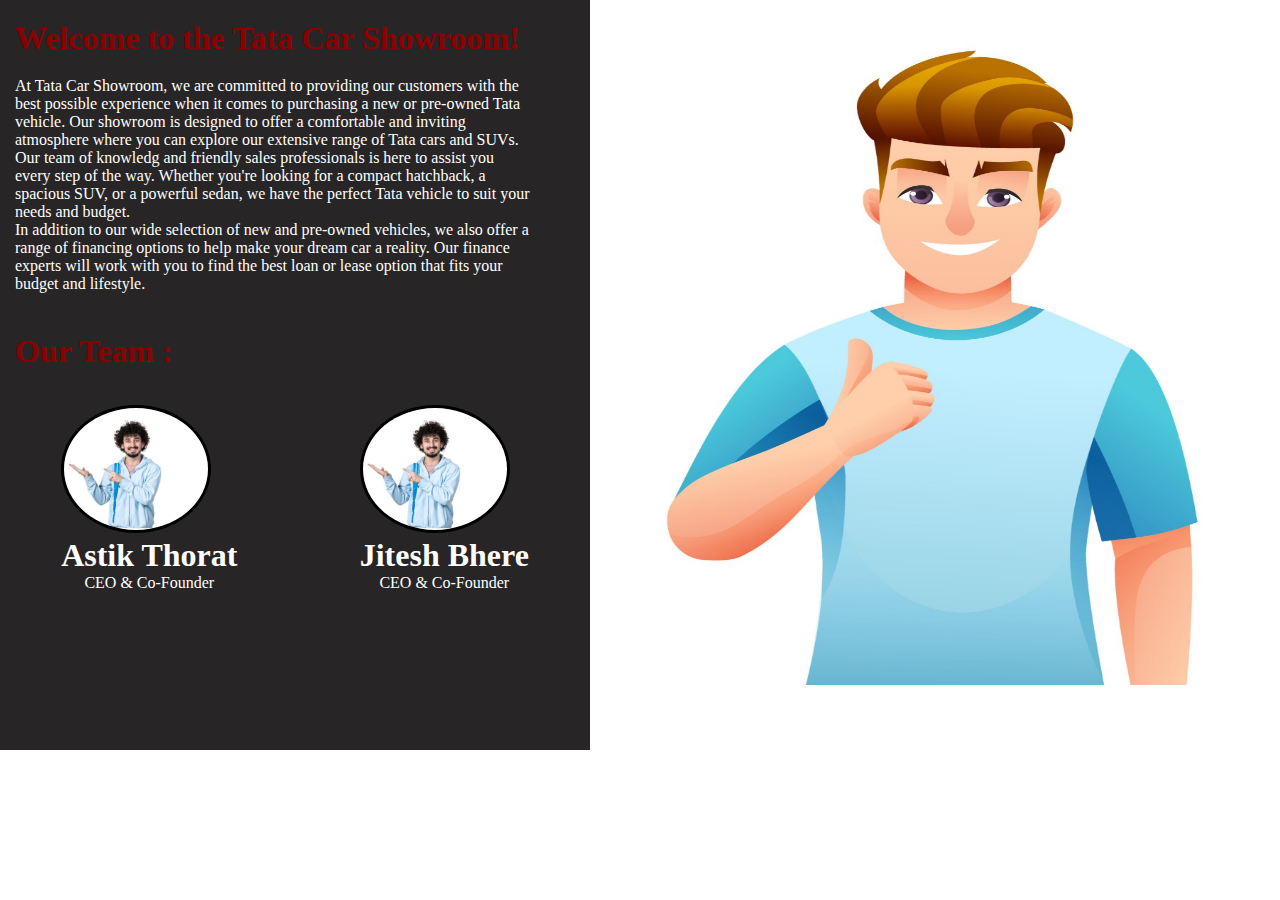
==== about.html @ 125f8064 "Add About Button" ====
<!DOCTYPE html>
<html lang="en">

<head>
    <meta charset="UTF-8">
    <meta name="viewport" content="width=device-width, initial-scale=1.0">
    <link rel="stylesheet" href="./about.css">
    <title>Document</title>
</head>

<body>
    <div id="ab1">
        <div class="ab2">
            <h1 class="he1">Welcome to the Tata Car Showroom!</h1>
            <p class="para1"> At Tata Car Showroom, we are committed to providing our customers with the best possible
                experience when it comes to purchasing a new or pre-owned Tata vehicle. Our showroom is designed to
                offer a comfortable and inviting atmosphere where you can explore our extensive range of Tata cars and
                SUVs. <br>

                Our team of knowledg and friendly sales professionals is here to assist you every step of the way.
                Whether you're looking for a compact hatchback, a spacious SUV, or a powerful sedan, we have the perfect
                Tata vehicle to suit your needs and budget. <br>

                In addition to our wide selection of new and pre-owned vehicles, we also offer a range of financing
                options to help make your dream car a reality. Our finance experts will work with you to find the best
                loan or lease option that fits your budget and lifestyle.</p>
            <h1 class="he3">Our Team :</h1>

            <div class="he2">
                <div>

                    <img src="./pic1.jpg" alt="CEO Picture">
                    <h1> Astik Thorat</h1>
                    <p class="para2">CEO & Co-Founder</p>
                </div>
                <div>

                    <img src="./pic1.jpg" alt="CEO Picture">
                    <h1>Jitesh Bhere</h1>
                    <p class="para2">CEO & Co-Founder</p>
                </div>
            </div>

        </div>

        <div class="ab3">

            <img src="./pic2.jpg" alt="">

        </div>
    </div>
</body>

</html>
---- about.css ----
*{
    margin: 0;
    padding: 0;
    box-sizing: border-box;
    scroll-behavior: smooth;
} 

body{
    height: 100vh;
    /* background-image: url("https://gaadiwaadi.com/wp-content/uploads/2020/04/tata-hbx-hornbill-4.jpg"); */
    /* backdrop-filter: blur(10px); */
}

#ab1{
    display: flex;
    justify-content: center;   
}

.ab2{     
    width: 900px;
     /* border: 2px solid red;  */
    height: 750px;
    /* margin-top:150px; */
    background-color:rgb(39, 37, 37);
}

.ab3{     
    width: 700px;
    /* border: 2px solid red;  */
    height:695px;
    /* margin-top:150px; */   
}

.ab3 img{
    height: 685px;
    width: 690px;     
}

.he1{
    margin-top: 20px;
    margin-left: 15px;
    color:darkred;
}

.para1{    
    margin-top: 20px;
    margin-left: 15px;
    margin-right:60px;
    color: white;
}

.ab2 img{
    width: 150px;
    height: auto;
    border-radius: 50%;
    margin-top: 20px;
    border: 3px solid black;
}
.he2{ 
    display: flex;
    justify-content: space-around;
    margin-top: 15px;
}

.he3{
    margin-top: 40px;
    margin-left: 15px; 
    color:darkred;
}

.para2{
    text-align: center;
    color: white;
}

p{
    color: white;
}

h1{
    color: white;
}
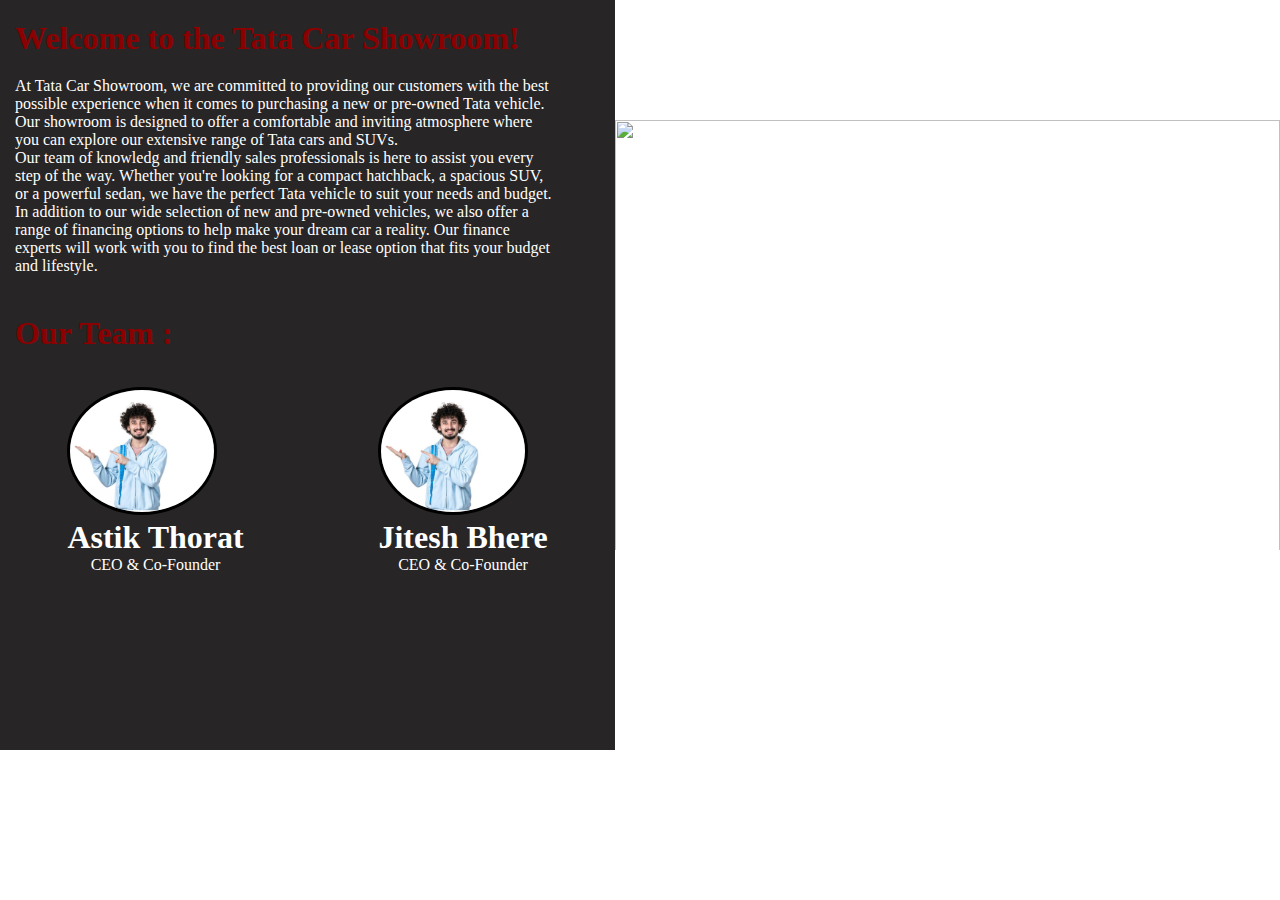
==== commit d8b095b5: "little changes" ====
--- a/about.html
+++ b/about.html
@@ -5,7 +5,7 @@
     <meta charset="UTF-8">
     <meta name="viewport" content="width=device-width, initial-scale=1.0">
     <link rel="stylesheet" href="./about.css">
-    <title>Document</title>
+    <title>About</title>
 </head>
 
 <body>
@@ -45,7 +45,7 @@
 
         <div class="ab3">
 
-            <img src="./pic2.jpg" alt="">
+            <img src="https://cdn.zeebiz.com/sites/default/files/2022/07/05/188524-screenshot-2022-07-05-174033.jpg" alt="">
 
         </div>
     </div>
--- a/about.css
+++ b/about.css
@@ -32,8 +32,9 @@
 }
 
 .ab3 img{
-    height: 685px;
-    width: 690px;     
+    padding-top: 120px;
+    height: 550px;
+    width: 665px;     
 }
 
 .he1{
